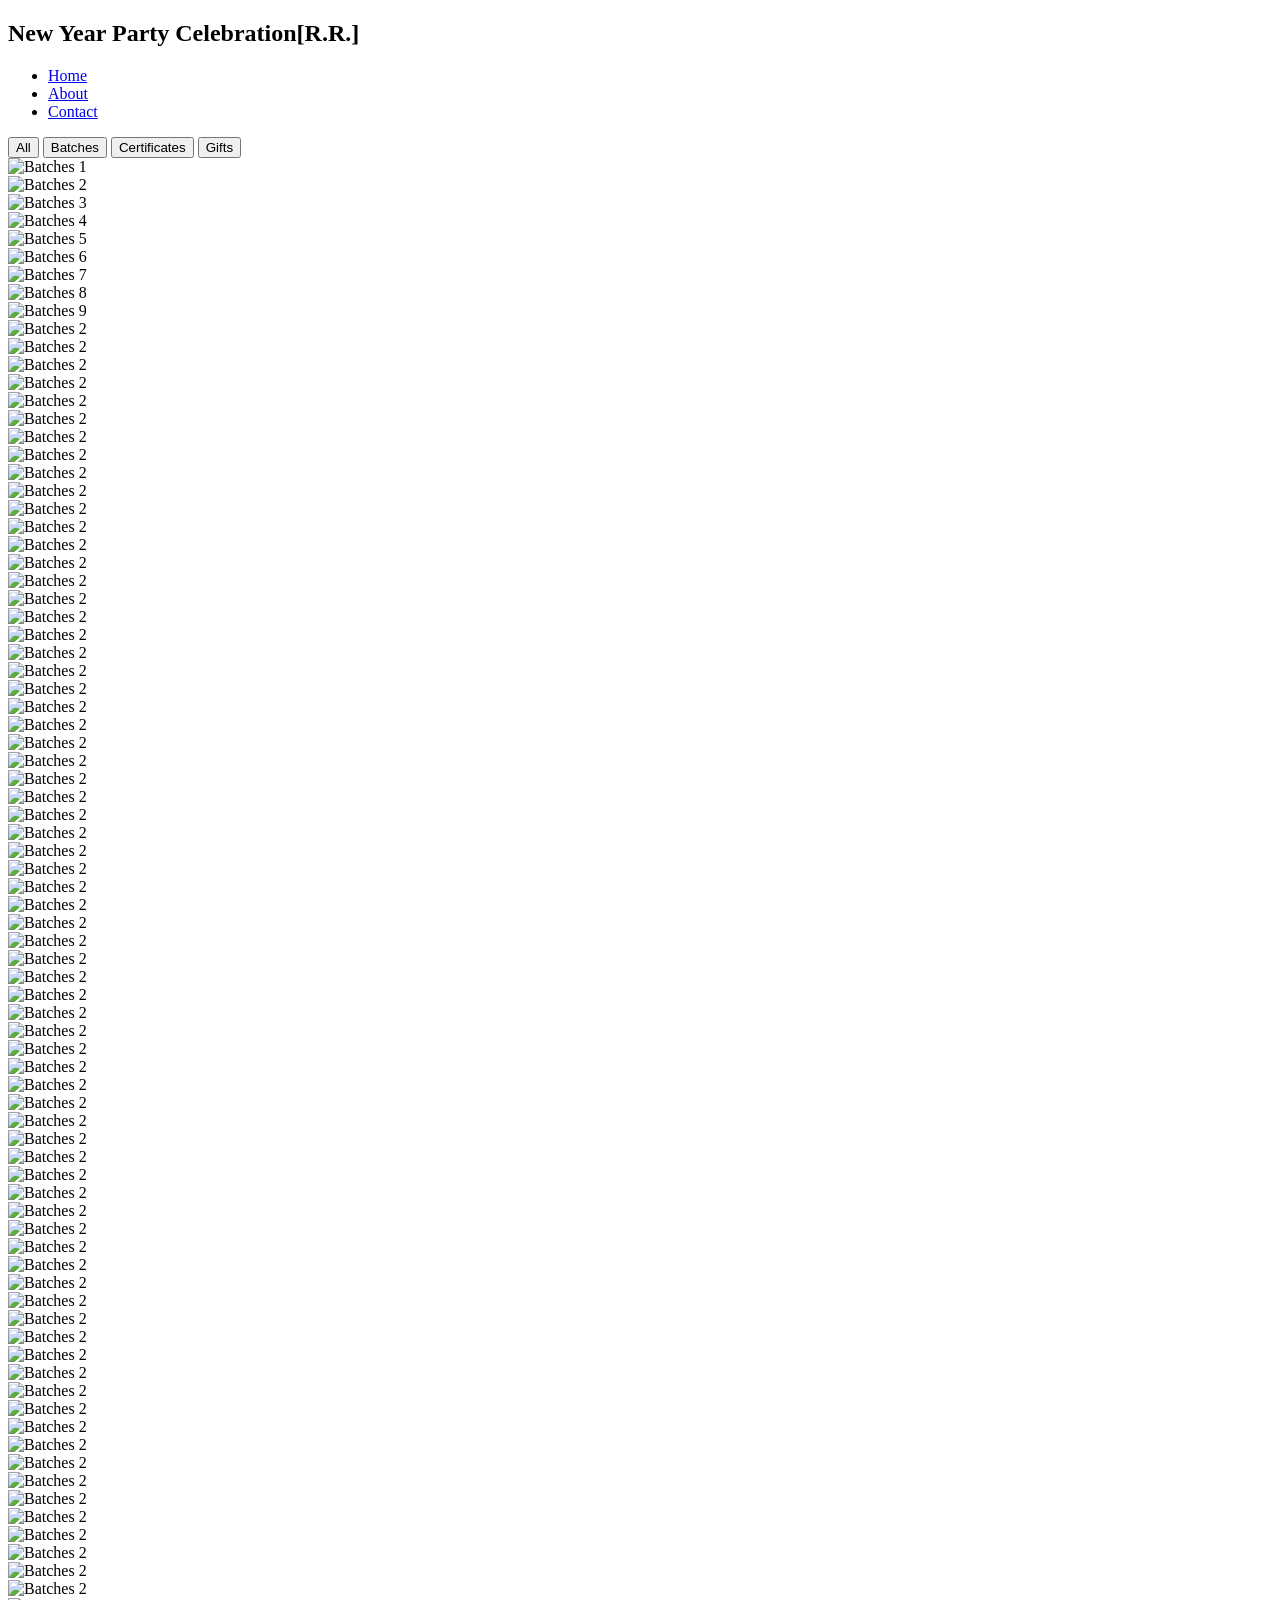
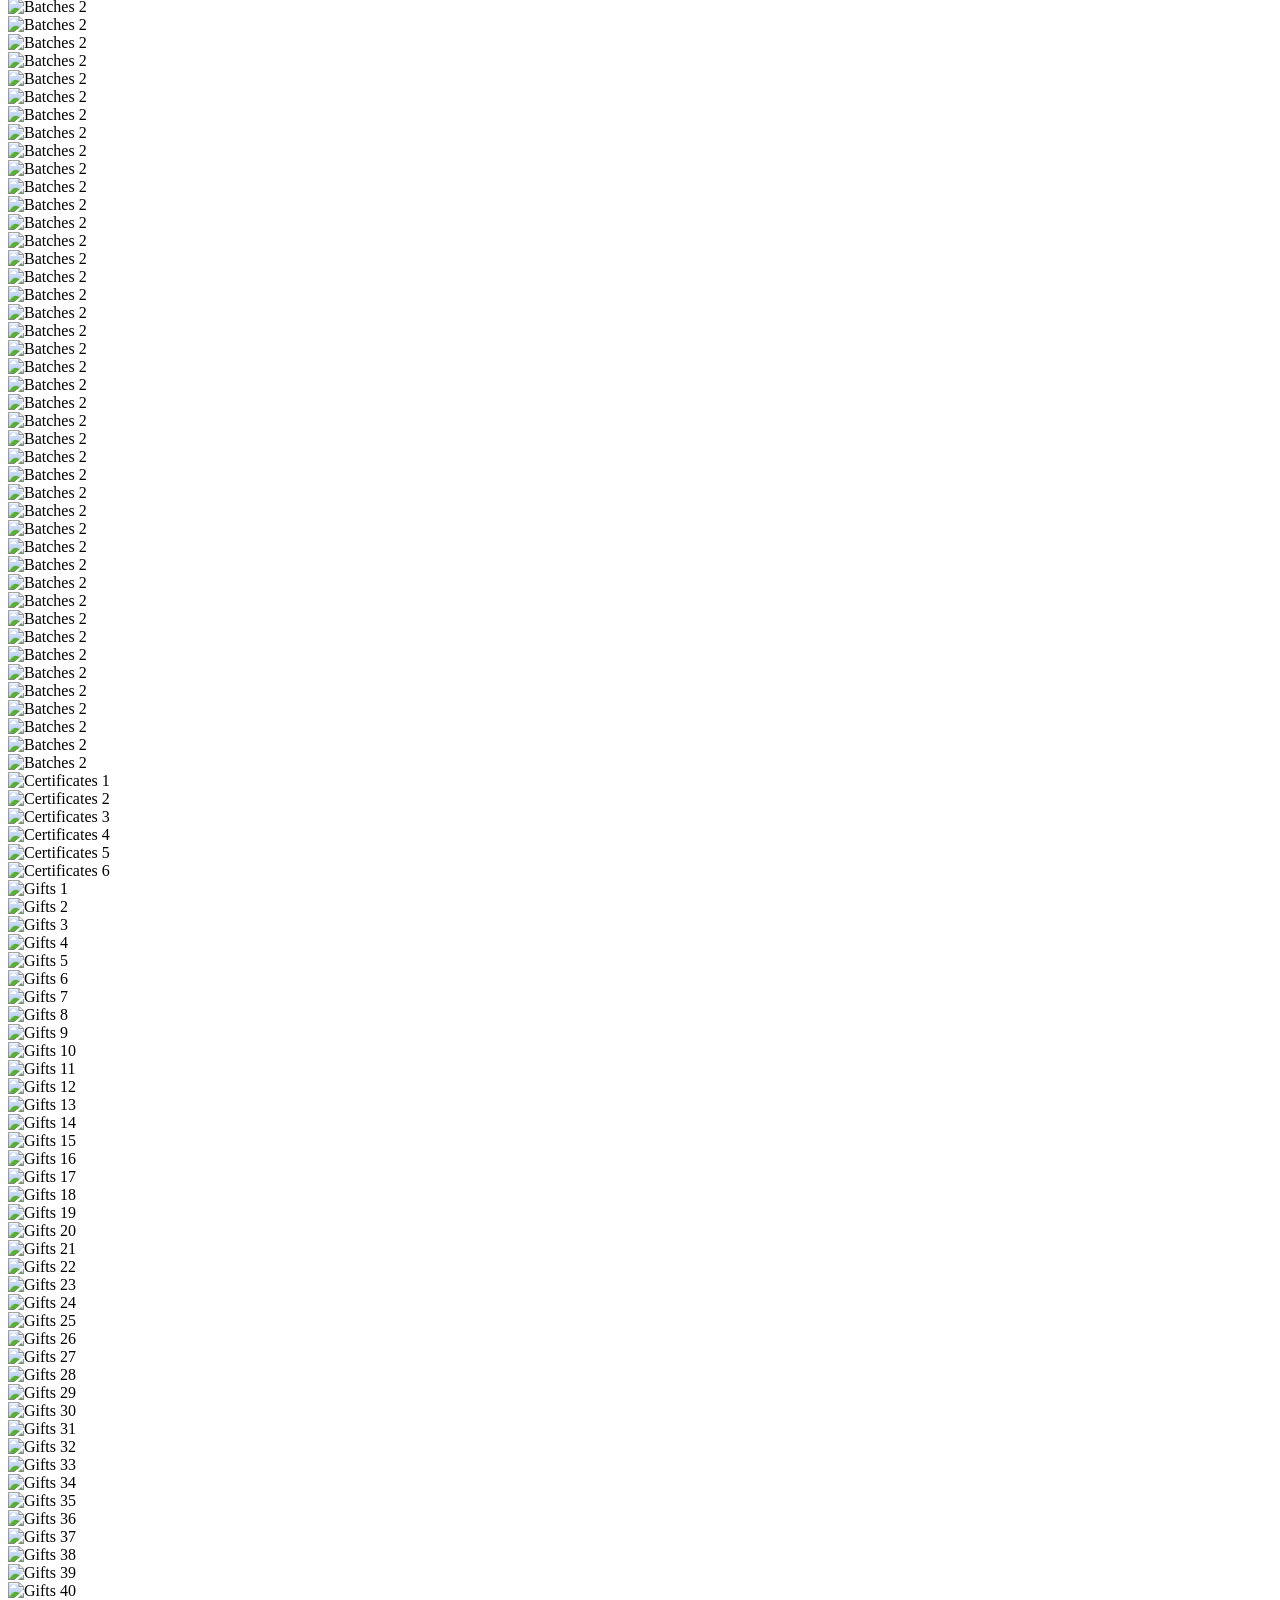
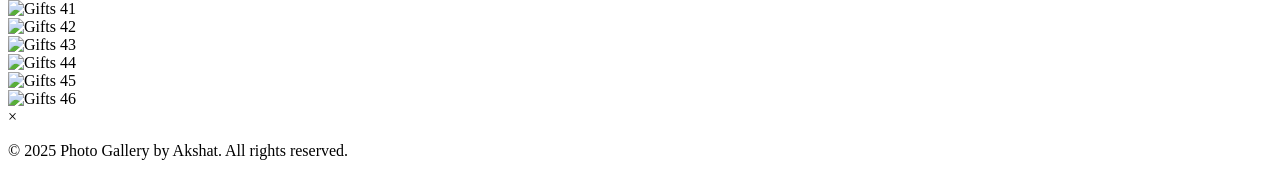
==== index.html @ 1f124c03 "added index.html" ====
<!DOCTYPE html>
<html lang="en">
<head>
  <meta charset="UTF-8">
  <meta name="viewport" content="width=device-width, initial-scale=1.0">
  <meta name="description" content="A beautiful photo gallery">
  <title>Advanced Photo Gallery</title>
  <link rel="stylesheet" href="style.css">
</head>
<body>
    <header>
        <nav>
            <div class="logo">
                <h1>New Year Party Celebration[R.R.]</h1>
            </div>
            <ul class="nav-links">
                <li><a href="#">Home</a></li>
                <li><a href="#">About</a></li>
                <li><a href="#">Contact</a></li>
            </ul>
        </nav>
    </header>

  <div class="container">
    <!-- Category Navigation -->
    <div class="category-nav">
      <button class="category-btn active" onclick="filterCategory('all')">All</button>
      <button class="category-btn" onclick="filterCategory('Batches')">Batches</button>
      <button class="category-btn" onclick="filterCategory('Certificates')">Certificates</button>
      <button class="category-btn" onclick="filterCategory('Gifts')">Gifts</button>
    </div>

    <!-- Gallery Grid -->
    <div class="gallery">
      <div class="gallery-item Batches">
        <img src="IMG-20250101-WA0039.jpg" alt="Batches 1" class="gallery-img">
      </div>
      <div class="gallery-item Batches">
        <img src="IMG-20250101-WA0030.jpg" alt="Batches 2" class="gallery-img">
      </div>
      <div class="gallery-item Batches">
        <img src="IMG-20250101-WA0031.jpg" alt="Batches 3" class="gallery-img">
      </div>
      <div class="gallery-item Batches">
        <img src="IMG-20250101-WA0005.jpg" alt="Batches 4" class="gallery-img">
      </div>
      <div class="gallery-item Batches">
        <img src="IMG-20250101-WA0006.jpg" alt="Batches 5" class="gallery-img">
      </div>
      <div class="gallery-item Batches">
        <img src="IMG-20250101-WA0008.jpg" alt="Batches 6" class="gallery-img">
      </div>
      <div class="gallery-item Batches">
        <img src="IMG-20250101-WA0009.jpg" alt="Batches 7" class="gallery-img">
      </div>
      <div class="gallery-item Batches">
        <img src="IMG-20250101-WA0010.jpg" alt="Batches 8" class="gallery-img">
      </div>
      <div class="gallery-item Batches">
        <img src="IMG-20250101-WA0011.jpg" alt="Batches 9" class="gallery-img">
      </div>
      <div class="gallery-item Batches">
        <img src="IMG-20250101-WA0027.jpg" alt="Batches 2" class="gallery-img">
      </div>
      <div class="gallery-item Batches">
        <img src="IMG-20250101-WA0033.jpg" alt="Batches 2" class="gallery-img">
      </div>
      <div class="gallery-item Batches">
        <img src="IMG-20250101-WA0045.jpg" alt="Batches 2" class="gallery-img">
      </div>
      <div class="gallery-item Batches">
        <img src="IMG-20250101-WA0046.jpg" alt="Batches 2" class="gallery-img">
      </div>
      <div class="gallery-item Batches">
        <img src="IMG-20250101-WA0047.jpg" alt="Batches 2" class="gallery-img">
      </div>
      <div class="gallery-item Batches">
        <img src="IMG-20250101-WA0053.jpg" alt="Batches 2" class="gallery-img">
      </div>
      <div class="gallery-item Batches">
        <img src="IMG-20250101-WA0061.jpg" alt="Batches 2" class="gallery-img">
      </div>
      <div class="gallery-item Batches">
        <img src="IMG-20250101-WA0062.jpg" alt="Batches 2" class="gallery-img">
      </div>
      <div class="gallery-item Batches">
        <img src="IMG-20250101-WA0064.jpg" alt="Batches 2" class="gallery-img">
      </div>
      <div class="gallery-item Batches">
        <img src="IMG-20250101-WA0065.jpg" alt="Batches 2" class="gallery-img">
      </div>
      <div class="gallery-item Batches">
        <img src="IMG-20250101-WA0067.jpg" alt="Batches 2" class="gallery-img">
      </div>
      <div class="gallery-item Batches">
        <img src="IMG-20250101-WA0070.jpg" alt="Batches 2" class="gallery-img">
      </div>
      <div class="gallery-item Batches">
        <img src="IMG-20250101-WA0077.jpg" alt="Batches 2" class="gallery-img">
      </div>
      <div class="gallery-item Batches">
        <img src="IMG-20250101-WA0082.jpg" alt="Batches 2" class="gallery-img">
      </div>
      <div class="gallery-item Batches">
        <img src="IMG-20250101-WA0086.jpg" alt="Batches 2" class="gallery-img">
      </div>
      <div class="gallery-item Batches">
        <img src="IMG-20250101-WA0087.jpg" alt="Batches 2" class="gallery-img">
      </div>
      <div class="gallery-item Batches">
        <img src="IMG-20250101-WA0091.jpg" alt="Batches 2" class="gallery-img">
      </div>
      <div class="gallery-item Batches">
        <img src="IMG-20250101-WA0094.jpg" alt="Batches 2" class="gallery-img">
      </div>
      <div class="gallery-item Batches">
        <img src="IMG-20250101-WA0101.jpg" alt="Batches 2" class="gallery-img">
      </div>
      <div class="gallery-item Batches">
        <img src="IMG-20250101-WA0104.jpg" alt="Batches 2" class="gallery-img">
      </div>
      <div class="gallery-item Batches">
        <img src="IMG_20241231_163547.jpg" alt="Batches 2" class="gallery-img">
      </div>
      <div class="gallery-item Batches">
        <img src="Nidhi Jaiswar.jpg" alt="Batches 2" class="gallery-img">
      </div>
      <div class="gallery-item Batches">
        <img src="Group photo.jpg" alt="Batches 2" class="gallery-img">
      </div>
      <div class="gallery-item Batches">
        <img src="Group photo 1.jpg" alt="Batches 2" class="gallery-img">
      </div>
      <div class="gallery-item Batches">
        <img src="IMG-20250101-WA0002.jpg" alt="Batches 2" class="gallery-img">
      </div>
      <div class="gallery-item Batches">
        <img src="IMG-20250101-WA0003.jpg" alt="Batches 2" class="gallery-img">
      </div>
      <div class="gallery-item Batches">
        <img src="IMG-20250101-WA0004.jpg" alt="Batches 2" class="gallery-img">
      </div>
      <div class="gallery-item Batches">
        <img src="IMG-20250101-WA0007.jpg" alt="Batches 2" class="gallery-img">
      </div>
      <div class="gallery-item Batches">
        <img src="IMG-20250101-WA0012.jpg" alt="Batches 2" class="gallery-img">
      </div>
      <div class="gallery-item Batches">
        <img src="IMG-20250101-WA0013.jpg" alt="Batches 2" class="gallery-img">
      </div>
      <div class="gallery-item Batches">
        <img src="IMG-20250101-WA0014.jpg" alt="Batches 2" class="gallery-img">
      </div>
      <div class="gallery-item Batches">
        <img src="IMG-20250101-WA0015.jpg" alt="Batches 2" class="gallery-img">
      </div>
      <div class="gallery-item Batches">
        <img src="IMG-20250101-WA0019.jpg" alt="Batches 2" class="gallery-img">
      </div>
      <div class="gallery-item Batches">
        <img src="IMG-20250101-WA0020.jpg" alt="Batches 2" class="gallery-img">
      </div>
      <div class="gallery-item Batches">
        <img src="IMG-20250101-WA0021.jpg" alt="Batches 2" class="gallery-img">
      </div>
      <div class="gallery-item Batches">
        <img src="IMG-20250101-WA0022.jpg" alt="Batches 2" class="gallery-img">
      </div>
      <div class="gallery-item Batches">
        <img src="IMG-20250101-WA0023.jpg" alt="Batches 2" class="gallery-img">
      </div>
      <div class="gallery-item Batches">
        <img src="IMG-20250101-WA0024.jpg" alt="Batches 2" class="gallery-img">
      </div>
      <div class="gallery-item Batches">
        <img src="IMG-20250101-WA0025.jpg" alt="Batches 2" class="gallery-img">
      </div>
      <div class="gallery-item Batches">
        <img src="IMG-20250101-WA0026.jpg" alt="Batches 2" class="gallery-img">
      </div>
      <div class="gallery-item Batches">
        <img src="IMG-20250101-WA0028.jpg" alt="Batches 2" class="gallery-img">
      </div>
      <div class="gallery-item Batches">
        <img src="IMG-20250101-WA0029.jpg" alt="Batches 2" class="gallery-img">
      </div>
      <div class="gallery-item Batches">
        <img src="IMG-20250101-WA0032.jpg" alt="Batches 2" class="gallery-img">
      </div>
      <div class="gallery-item Batches">
        <img src="IMG-20250101-WA0034.jpg" alt="Batches 2" class="gallery-img">
      </div>
      <div class="gallery-item Batches">
        <img src="IMG-20250101-WA0035.jpg" alt="Batches 2" class="gallery-img">
      </div>
      <div class="gallery-item Batches">
        <img src="IMG-20250101-WA0036.jpg" alt="Batches 2" class="gallery-img">
      </div>
      <div class="gallery-item Batches">
        <img src="IMG-20250101-WA0037.jpg" alt="Batches 2" class="gallery-img">
      </div>
      <div class="gallery-item Batches">
        <img src="IMG-20250101-WA0038.jpg" alt="Batches 2" class="gallery-img">
      </div>
      <div class="gallery-item Batches">
        <img src="IMG-20250101-WA0040.jpg" alt="Batches 2" class="gallery-img">
      </div>
      <div class="gallery-item Batches">
        <img src="IMG-20250101-WA0041.jpg" alt="Batches 2" class="gallery-img">
      </div>
      <div class="gallery-item Batches">
        <img src="IMG-20250101-WA0042.jpg" alt="Batches 2" class="gallery-img">
      </div>
      <div class="gallery-item Batches">
        <img src="IMG-20250101-WA0043.jpg" alt="Batches 2" class="gallery-img">
      </div>
      <div class="gallery-item Batches">
        <img src="IMG-20250101-WA0044.jpg" alt="Batches 2" class="gallery-img">
      </div>
      <div class="gallery-item Batches">
        <img src="IMG-20250101-WA0049.jpg" alt="Batches 2" class="gallery-img">
      </div>
      <div class="gallery-item Batches">
        <img src="IMG-20250101-WA0050.jpg" alt="Batches 2" class="gallery-img">
      </div>
      <div class="gallery-item Batches">
        <img src="IMG-20250101-WA0051.jpg" alt="Batches 2" class="gallery-img">
      </div>
      <div class="gallery-item Batches">
        <img src="IMG-20250101-WA0054.jpg" alt="Batches 2" class="gallery-img">
      </div>
      <div class="gallery-item Batches">
        <img src="IMG-20250101-WA0056.jpg" alt="Batches 2" class="gallery-img">
      </div>
      <div class="gallery-item Batches">
        <img src="IMG-20250101-WA0057.jpg" alt="Batches 2" class="gallery-img">
      </div>
      <div class="gallery-item Batches">
        <img src="IMG-20250101-WA0058.jpg" alt="Batches 2" class="gallery-img">
      </div>
      <div class="gallery-item Batches">
        <img src="IMG-20250101-WA0059.jpg" alt="Batches 2" class="gallery-img">
      </div>
      <div class="gallery-item Batches">
        <img src="IMG-20250101-WA0060.jpg" alt="Batches 2" class="gallery-img">
      </div>
      <div class="gallery-item Batches">
        <img src="IMG-20250101-WA0063.jpg" alt="Batches 2" class="gallery-img">
      </div>
      <div class="gallery-item Batches">
        <img src="IMG-20250101-WA0066.jpg" alt="Batches 2" class="gallery-img">
      </div>
      <div class="gallery-item Batches">
        <img src="IMG-20250101-WA0068.jpg" alt="Batches 2" class="gallery-img">
      </div>
      <div class="gallery-item Batches">
        <img src="IMG-20250101-WA0069.jpg" alt="Batches 2" class="gallery-img">
      </div>
      <div class="gallery-item Batches">
        <img src="IMG-20250101-WA0071.jpg" alt="Batches 2" class="gallery-img">
      </div>
      <div class="gallery-item Batches">
        <img src="IMG-20250101-WA0072.jpg" alt="Batches 2" class="gallery-img">
      </div>
      <div class="gallery-item Batches">
        <img src="IMG-20250101-WA0073.jpg" alt="Batches 2" class="gallery-img">
      </div>
      <div class="gallery-item Batches">
        <img src="IMG-20250101-WA0074.jpg" alt="Batches 2" class="gallery-img">
      </div>
      <div class="gallery-item Batches">
        <img src="IMG-20250101-WA0075.jpg" alt="Batches 2" class="gallery-img">
      </div>
      <div class="gallery-item Batches">
        <img src="IMG-20250101-WA0076.jpg" alt="Batches 2" class="gallery-img">
      </div>
      <div class="gallery-item Batches">
        <img src="IMG-20250101-WA0078.jpg" alt="Batches 2" class="gallery-img">
      </div>
      <div class="gallery-item Batches">
        <img src="IMG-20250101-WA0079.jpg" alt="Batches 2" class="gallery-img">
      </div>
      <div class="gallery-item Batches">
        <img src="IMG-20250101-WA0080.jpg" alt="Batches 2" class="gallery-img">
      </div>
      <div class="gallery-item Batches">
        <img src="IMG-20250101-WA0081.jpg" alt="Batches 2" class="gallery-img">
      </div>
      <div class="gallery-item Batches">
        <img src="IMG-20250101-WA0083.jpg" alt="Batches 2" class="gallery-img">
      </div>
      <div class="gallery-item Batches">
        <img src="IMG-20250101-WA0084.jpg" alt="Batches 2" class="gallery-img">
      </div>
      <div class="gallery-item Batches">
        <img src="IMG-20250101-WA0085.jpg" alt="Batches 2" class="gallery-img">
      </div>
      <div class="gallery-item Batches">
        <img src="IMG-20250101-WA0088.jpg" alt="Batches 2" class="gallery-img">
      </div>
      <div class="gallery-item Batches">
        <img src="IMG-20250101-WA0089.jpg" alt="Batches 2" class="gallery-img">
      </div>
      <div class="gallery-item Batches">
        <img src="IMG-20250101-WA0090.jpg" alt="Batches 2" class="gallery-img">
      </div>
      <div class="gallery-item Batches">
        <img src="IMG-20250101-WA0092.jpg" alt="Batches 2" class="gallery-img">
      </div>
      <div class="gallery-item Batches">
        <img src="IMG-20250101-WA0093.jpg" alt="Batches 2" class="gallery-img">
      </div>
      <div class="gallery-item Batches">
        <img src="IMG-20250101-WA0096.jpg" alt="Batches 2" class="gallery-img">
      </div>
      <div class="gallery-item Batches">
        <img src="IMG-20250101-WA0097.jpg" alt="Batches 2" class="gallery-img">
      </div>
      <div class="gallery-item Batches">
        <img src="IMG-20250101-WA0098.jpg" alt="Batches 2" class="gallery-img">
      </div>
      <div class="gallery-item Batches">
        <img src="IMG-20250101-WA0099.jpg" alt="Batches 2" class="gallery-img">
      </div>
      <div class="gallery-item Batches">
        <img src="IMG-20250101-WA0100.jpg" alt="Batches 2" class="gallery-img">
      </div>
      <div class="gallery-item Batches">
        <img src="IMG-20250101-WA0102.jpg" alt="Batches 2" class="gallery-img">
      </div>
      <div class="gallery-item Batches">
        <img src="IMG-20250101-WA0103.jpg" alt="Batches 2" class="gallery-img">
      </div>
      <div class="gallery-item Batches">
        <img src="IMG-20250101-WA0121.jpg" alt="Batches 2" class="gallery-img">
      </div>
      <div class="gallery-item Batches">
        <img src="IMG-20250101-WA0159.jpg" alt="Batches 2" class="gallery-img">
      </div>
      <div class="gallery-item Batches">
        <img src="IMG-20250101-WA0164.jpg" alt="Batches 2" class="gallery-img">
      </div>
      <div class="gallery-item Batches">
        <img src="IMG-20250101-WA0173.jpg" alt="Batches 2" class="gallery-img">
      </div>
      <div class="gallery-item Batches">
        <img src="IMG-20250101-WA0177.jpg" alt="Batches 2" class="gallery-img">
      </div>
      <div class="gallery-item Batches">
        <img src="IMG-20250101-WA0185.jpg" alt="Batches 2" class="gallery-img">
      </div>
      <div class="gallery-item Batches">
        <img src="IMG-20250101-WA0186.jpg" alt="Batches 2" class="gallery-img">
      </div>
      <div class="gallery-item Batches">
        <img src="IMG-20250101-WA0194.jpg" alt="Batches 2" class="gallery-img">
      </div>
      <div class="gallery-item Batches">
        <img src="IMG-20250101-WA0195.jpg" alt="Batches 2" class="gallery-img">
      </div>
      <div class="gallery-item Batches">
        <img src="IMG-20250101-WA0197.jpg" alt="Batches 2" class="gallery-img">
      </div>
      <div class="gallery-item Batches">
        <img src="IMG-20250101-WA0198.jpg" alt="Batches 2" class="gallery-img">
      </div>
      <div class="gallery-item Batches">
        <img src="IMG-20250101-WA0200.jpg" alt="Batches 2" class="gallery-img">
      </div>
      <div class="gallery-item Batches">
        <img src="IMG-20250101-WA0201.jpg" alt="Batches 2" class="gallery-img">
      </div>
      <div class="gallery-item Batches">
        <img src="IMG-20250101-WA0202.jpg" alt="Batches 2" class="gallery-img">
      </div>
      <div class="gallery-item Batches">
        <img src="IMG-20250101-WA0203.jpg" alt="Batches 2" class="gallery-img">
      </div>
      <div class="gallery-item Batches">
        <img src="IMG-20250101-WA0204.jpg" alt="Batches 2" class="gallery-img">
      </div>
      <div class="gallery-item Batches">
        <img src="IMG-20250101-WA0205.jpg" alt="Batches 2" class="gallery-img">
      </div>
      <div class="gallery-item Batches">
        <img src="IMG-20250101-WA0206.jpg" alt="Batches 2" class="gallery-img">
      </div>
      <div class="gallery-item Batches">
        <img src="IMG-20250101-WA0207.jpg" alt="Batches 2" class="gallery-img">
      </div>
      <div class="gallery-item Batches">
        <img src="IMG-20250101-WA0215.jpg" alt="Batches 2" class="gallery-img">
      </div>
      <div class="gallery-item Batches">
        <img src="IMG-20250101-WA0221.jpg" alt="Batches 2" class="gallery-img">
      </div>
      <div class="gallery-item Batches">
        <img src="IMG-20250101-WA0225.jpg" alt="Batches 2" class="gallery-img">
      </div>
      <div class="gallery-item Batches">
        <img src="IMG-20250101-WA0228.jpg" alt="Batches 2" class="gallery-img">
      </div>
      <div class="gallery-item Certificates">
        <img src="IMG-20250101-WA0178.jpg" alt="Certificates 1" class="gallery-img">
      </div>
      <div class="gallery-item Certificates">
        <img src="IMG-20250101-WA0209.jpg" alt="Certificates 2" class="gallery-img">
      </div>
      <div class="gallery-item Certificates">
        <img src="IMG-20250101-WA0219.jpg" alt="Certificates 3" class="gallery-img">
      </div>
      <div class="gallery-item Certificates">
        <img src="IMG-20250101-WA0220.jpg" alt="Certificates 4" class="gallery-img">
      </div>
      <div class="gallery-item Certificates">
        <img src="IMG-20250101-WA0229.jpg" alt="Certificates 5" class="gallery-img">
      </div>
      <div class="gallery-item Certificates">
        <img src="IMG-20250101-WA0268.jpg" alt="Certificates 6" class="gallery-img">
      </div>
      <div class="gallery-item Gifts">
        <img src="IMG-20250101-WA0105.jpg" alt="Gifts 1" class="gallery-img">
      </div>
      <div class="gallery-item Gifts">
        <img src="IMG-20250101-WA0106.jpg" alt="Gifts 2" class="gallery-img">
      </div>
      <div class="gallery-item Gifts">
        <img src="IMG-20250101-WA0107.jpg" alt="Gifts 3" class="gallery-img">
      </div>
      <div class="gallery-item Gifts">
        <img src="IMG-20250101-WA0108.jpg" alt="Gifts 4" class="gallery-img">
      </div>
      <div class="gallery-item Gifts">
        <img src="IMG-20250101-WA0109.jpg" alt="Gifts 5" class="gallery-img">
      </div>
      <div class="gallery-item Gifts">
        <img src="IMG-20250101-WA0111.jpg" alt="Gifts 6" class="gallery-img">
      </div>
      <div class="gallery-item Gifts">
        <img src="IMG-20250101-WA0112.jpg" alt="Gifts 7" class="gallery-img">
      </div>
      <div class="gallery-item Gifts">
        <img src="IMG-20250101-WA0117.jpg" alt="Gifts 8" class="gallery-img">
      </div>
      <div class="gallery-item Gifts">
        <img src="IMG-20250101-WA0118.jpg" alt="Gifts 9" class="gallery-img">
      </div>
      <div class="gallery-item Gifts">
        <img src="IMG-20250101-WA0120.jpg" alt="Gifts 10" class="gallery-img">
      </div>
      <div class="gallery-item Gifts">
        <img src="IMG-20250101-WA0124.jpg" alt="Gifts 11" class="gallery-img">
      </div>
      <div class="gallery-item Gifts">
        <img src="IMG-20250101-WA0126.jpg" alt="Gifts 12" class="gallery-img">
      </div>
      <div class="gallery-item Gifts">
        <img src="IMG-20250101-WA0129.jpg" alt="Gifts 13" class="gallery-img">
      </div>
      <div class="gallery-item Gifts">
        <img src="IMG-20250101-WA0149.jpg" alt="Gifts 14" class="gallery-img">
      </div>
      <div class="gallery-item Gifts">
        <img src="IMG-20250101-WA0179.jpg" alt="Gifts 15" class="gallery-img">
      </div>
      <div class="gallery-item Gifts">
        <img src="IMG-20250101-WA0230.jpg" alt="Gifts 16" class="gallery-img">
      </div>
      <div class="gallery-item Gifts">
        <img src="IMG-20250101-WA0231.jpg" alt="Gifts 17" class="gallery-img">
      </div>
      <div class="gallery-item Gifts">
        <img src="IMG-20250101-WA0232.jpg" alt="Gifts 18" class="gallery-img">
      </div>
      <div class="gallery-item Gifts">
        <img src="IMG-20250101-WA0233.jpg" alt="Gifts 19" class="gallery-img">
      </div>
      <div class="gallery-item Gifts">
        <img src="IMG-20250101-WA0234.jpg" alt="Gifts 20" class="gallery-img">
      </div>
      <div class="gallery-item Gifts">
        <img src="IMG-20250101-WA0235.jpg" alt="Gifts 21" class="gallery-img">
      </div>
      <div class="gallery-item Gifts">
        <img src="IMG-20250101-WA0237.jpg" alt="Gifts 22" class="gallery-img">
      </div>
      <div class="gallery-item Gifts">
        <img src="IMG-20250101-WA0238.jpg" alt="Gifts 23" class="gallery-img">
      </div>
      <div class="gallery-item Gifts">
        <img src="IMG-20250101-WA0239.jpg" alt="Gifts 24" class="gallery-img">
      </div>
      <div class="gallery-item Gifts">
        <img src="IMG-20250101-WA0240.jpg" alt="Gifts 25" class="gallery-img">
      </div>
      <div class="gallery-item Gifts">
        <img src="IMG-20250101-WA0243.jpg" alt="Gifts 26" class="gallery-img">
      </div>
      <div class="gallery-item Gifts">
        <img src="IMG-20250101-WA0244.jpg" alt="Gifts 27" class="gallery-img">
      </div>
      <div class="gallery-item Gifts">
        <img src="IMG-20250101-WA0246.jpg" alt="Gifts 28" class="gallery-img">
      </div>
      <div class="gallery-item Gifts">
        <img src="IMG-20250101-WA0248.jpg" alt="Gifts 29" class="gallery-img">
      </div>
      <div class="gallery-item Gifts">
        <img src="IMG-20250101-WA0250.jpg" alt="Gifts 30" class="gallery-img">
      </div>
      <div class="gallery-item Gifts">
        <img src="IMG-20250101-WA0252.jpg" alt="Gifts 31" class="gallery-img">
      </div>
      <div class="gallery-item Gifts">
        <img src="IMG-20250101-WA0253.jpg" alt="Gifts 32" class="gallery-img">
      </div>
      <div class="gallery-item Gifts">
        <img src="IMG-20250101-WA0254.jpg" alt="Gifts 33" class="gallery-img">
      </div>
      <div class="gallery-item Gifts">
        <img src="IMG-20250101-WA0259.jpg" alt="Gifts 34" class="gallery-img">
      </div>
      <div class="gallery-item Gifts">
        <img src="IMG-20250101-WA0260.jpg" alt="Gifts 35" class="gallery-img">
      </div>
      <div class="gallery-item Gifts">
        <img src="IMG-20250101-WA0262.jpg" alt="Gifts 36" class="gallery-img">
      </div>
      <div class="gallery-item Gifts">
        <img src="IMG-20250101-WA0263.jpg" alt="Gifts 37" class="gallery-img">
      </div>
      <div class="gallery-item Gifts">
        <img src="IMG-20250101-WA0271.jpg" alt="Gifts 38" class="gallery-img">
      </div>
      <div class="gallery-item Gifts">
        <img src="IMG-20250101-WA0272.jpg" alt="Gifts 39" class="gallery-img">
      </div>
      <div class="gallery-item Gifts">
        <img src="IMG-20250101-WA0273.jpg" alt="Gifts 40" class="gallery-img">
      </div>
      <div class="gallery-item Gifts">
        <img src="IMG-20250101-WA0274.jpg" alt="Gifts 41" class="gallery-img">
      </div>
      <div class="gallery-item Gifts">
        <img src="IMG-20250101-WA0276.jpg" alt="Gifts 42" class="gallery-img">
      </div>
      <div class="gallery-item Gifts">
        <img src="IMG-20250101-WA0277.jpg" alt="Gifts 43" class="gallery-img">
      </div>
      <div class="gallery-item Gifts">
        <img src="IMG-20250101-WA0281.jpg" alt="Gifts 44" class="gallery-img">
      </div>
      <div class="gallery-item Gifts">
        <img src="IMG-20250101-WA0282.jpg" alt="Gifts 45" class="gallery-img">
      </div>
      <div class="gallery-item Gifts">
        <img src="IMG-20250101-WA0286.jpg" alt="Gifts 46" class="gallery-img">
      </div>
    </div>
  </div>

  <!-- Modal for Image Viewing -->
  <div id="imageModal" class="modal">
    <span class="close-btn" onclick="closeModal()">&times;</span>
    <img class="modal-content" id="modalImage">
    <div id="caption"></div>
  </div>
 <!-- Footer Section -->
 <footer>
    <p>&copy; 2025 Photo Gallery by Akshat. All rights reserved.</p>
</footer>
  <script src="script.js"></script>
</body>
</html>
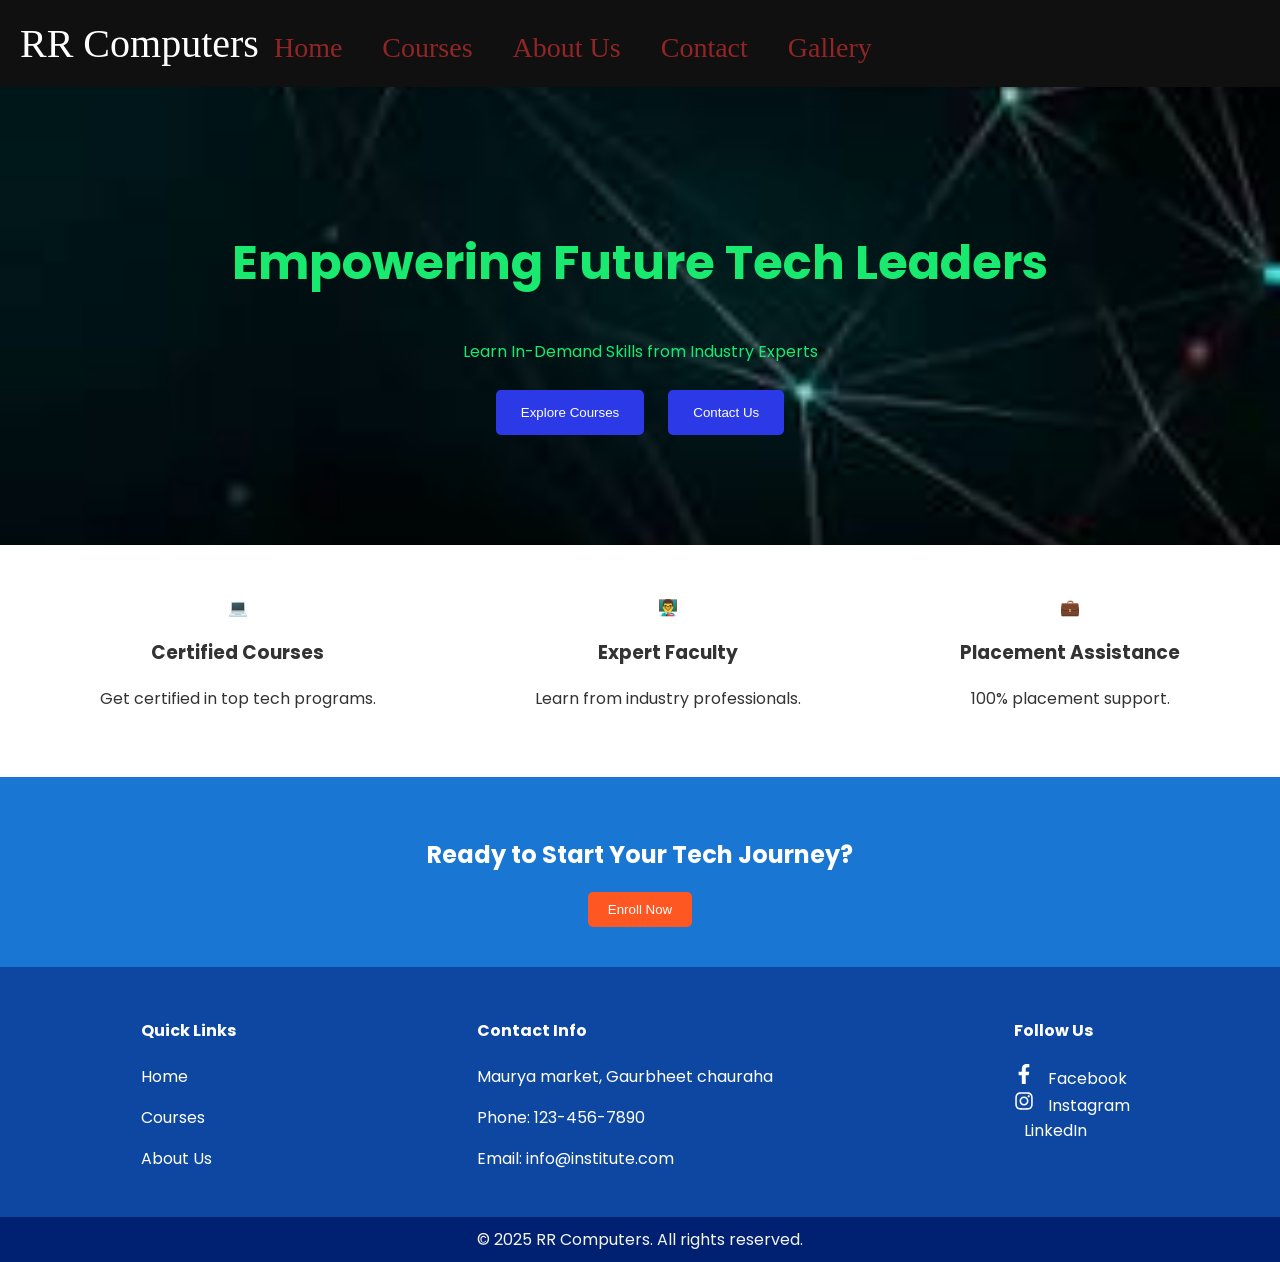
==== commit 0f3c4d8c: "Add files via upload" ====
--- a/index.html
+++ b/index.html
@@ -1,575 +1,215 @@
 <!DOCTYPE html>
 <html lang="en">
+
 <head>
-  <meta charset="UTF-8">
-  <meta name="viewport" content="width=device-width, initial-scale=1.0">
-  <meta name="description" content="A beautiful photo gallery">
-  <title>Advanced Photo Gallery</title>
-  <link rel="stylesheet" href="style.css">
+    <meta charset="UTF-8">
+    <meta name="viewport" content="width=device-width, initial-scale=1.0">
+    <title>Computer Institute</title>
+    <link href="https://fonts.googleapis.com/css2?family=Poppins:wght@300;400;600&display=swap" rel="stylesheet">
+    <style>
+        body {
+            margin: 0;
+            font-family: 'Poppins', sans-serif;
+            background-color: #f4f4f4;
+
+            color: #333;
+        }
+
+        header {
+            display: flex;
+            flex-wrap: wrap
+            justify-content: space-between;
+            align-items: :right;
+            padding: 20px;
+            font-family: 'Forte', Times, serif;
+            font-size: 2.5em;
+            background-color: #000000ee;
+            color: white;
+        }
+        
+
+        nav a {
+            flex-grow: 1;
+            flex: basis 200;
+            margin: 0 15px;
+            color: rgb(146, 37, 37);
+            text-decoration: none;
+            font-family: 'Times New Roman', Times, serif;
+            font-size: 0.7em;
+            hover: color: #ff5722;
+        }
+
+        .cta-btn {
+            background-color: #ff5722;
+            color: white;
+            padding: 10px 20px;
+            border: none;
+            cursor: pointer;
+            border-radius: 5px;
+        }
+
+        .hero {
+            background: url('bg.jpeg') no-repeat center center/cover;
+            color: rgb(26, 233, 112);
+            text-align: center;
+            padding: 100px 20px;
+        }
+
+        .hero h1 {
+            font-size: 3em;
+        }
+
+        .buttons button {
+            margin: 10px;
+            padding: 15px 25px;
+            border: none;
+            background-color: #2c39e6;
+            color: white;
+            border-radius: 5px;
+            cursor: pointer;
+        }
+
+        .features {
+            display: flex;
+            justify-content: space-around;
+            padding: 50px 20px;
+            background-color: white;
+        }
+
+        .feature {
+            text-align: center;
+            max-width: 300px;
+        }
+
+        .cta-section {
+            background-color: #1976d2;
+            color: white;
+            text-align: center;
+            padding: 40px 20px;
+        }
+
+        footer {
+            background-color: #0d47a1;
+            color: white;
+            display: flex;
+            justify-content: space-around;
+            padding: 20px;
+            flex-wrap: wrap;
+        }
+
+        footer div {
+            margin: 10px;
+        }
+
+        .social-icons a {
+            margin: 0 10px;
+            color: white;
+            text-decoration: none;
+        }
+
+        .copyright {
+            text-align: center;
+            color: #f4f4f4;
+            background-color: #002171;
+            padding: 10px;
+        }
+
+        @media (max-width: 768px) {
+            .features {
+                flex-direction: column;
+                align-items: center;
+            }
+
+            header,
+            footer {
+                flex-direction: column;
+                align-items: center;
+            }
+        }
+    </style>
 </head>
+
 <body>
     <header>
+        <div class="logo">RR Computers</div>
         <nav>
-            <div class="logo">
-                <h1>New Year Party Celebration[R.R.]</h1>
-            </div>
-            <ul class="nav-links">
-                <li><a href="#">Home</a></li>
-                <li><a href="#">About</a></li>
-                <li><a href="#">Contact</a></li>
-            </ul>
+            <a href="#">Home</a>
+            <a href="#">Courses</a>
+            <a href="#">About Us</a>
+            <a href="contact.html">Contact</a>
+            <a href="gallery.html">Gallery</a>
         </nav>
     </header>
 
-  <div class="container">
-    <!-- Category Navigation -->
-    <div class="category-nav">
-      <button class="category-btn active" onclick="filterCategory('all')">All</button>
-      <button class="category-btn" onclick="filterCategory('Batches')">Batches</button>
-      <button class="category-btn" onclick="filterCategory('Certificates')">Certificates</button>
-      <button class="category-btn" onclick="filterCategory('Gifts')">Gifts</button>
+    <section class="hero">
+        <h1>Empowering Future Tech Leaders</h1>
+        <p>Learn In-Demand Skills from Industry Experts</p>
+        <div class="buttons">
+            <button>Explore Courses</button>
+            <a href="contact.html"></a>
+            <button>Contact Us</button>
+        </div>
+    </section>
+
+    <section class="features">
+        <div class="feature">
+            <div>💻</div>
+            <h3>Certified Courses</h3>
+            <p>Get certified in top tech programs.</p>
+        </div>
+        <div class="feature">
+            <div>👨‍🏫</div>
+            <h3>Expert Faculty</h3>
+            <p>Learn from industry professionals.</p>
+        </div>
+        <div class="feature">
+            <div>💼</div>
+            <h3>Placement Assistance</h3>
+            <p>100% placement support.</p>
+        </div>
+    </section>
+
+    <section class="cta-section">
+        <h2>Ready to Start Your Tech Journey?</h2>
+        <button class="cta-btn">Enroll Now</button>
+    </section>
+
+    <footer>
+        <div>
+            <h4>Quick Links</h4>
+            <p>Home</p>
+            <p>Courses</p>
+            <p>About Us</p>
+        </div>
+        <div>
+            <h4>Contact Info</h4>
+            <p>Maurya market, Gaurbheet chauraha </p>
+            <p>Phone: 123-456-7890</p>
+            <p>Email: info@institute.com</p>
+        </div>
+        <div class="social-icons">
+            <h4>Follow Us</h4>
+            <svg stroke="currentColor" fill="currentColor" stroke-width="0" viewBox="0 0 320 512" height="20" width="20"
+                xmlns="http://www.w3.org/2000/svg">
+                <path
+                    d="M279.14 288l14.22-92.66h-88.91v-60.13c0-25.35 12.42-50.06 52.24-50.06h40.42V6.26S260.43 0 225.36 0c-73.22 0-121.08 44.38-121.08 124.72v70.62H22.89V288h81.39v224h100.17V288z">
+                </path>
+            </svg>
+            <a href="#">Facebook</a><br>
+            <svg stroke="currentColor" fill="currentColor" stroke-width="0" viewBox="0 0 448 512" height="20" width="20"
+                xmlns="http://www.w3.org/2000/svg">
+                <path
+                    d="M224.1 141c-63.6 0-114.9 51.3-114.9 114.9s51.3 114.9 114.9 114.9S339 319.5 339 255.9 287.7 141 224.1 141zm0 189.6c-41.1 0-74.7-33.5-74.7-74.7s33.5-74.7 74.7-74.7 74.7 33.5 74.7 74.7-33.6 74.7-74.7 74.7zm146.4-194.3c0 14.9-12 26.8-26.8 26.8-14.9 0-26.8-12-26.8-26.8s12-26.8 26.8-26.8 26.8 12 26.8 26.8zm76.1 27.2c-1.7-35.9-9.9-67.7-36.2-93.9-26.2-26.2-58-34.4-93.9-36.2-37-2.1-147.9-2.1-184.9 0-35.8 1.7-67.6 9.9-93.9 36.1s-34.4 58-36.2 93.9c-2.1 37-2.1 147.9 0 184.9 1.7 35.9 9.9 67.7 36.2 93.9s58 34.4 93.9 36.2c37 2.1 147.9 2.1 184.9 0 35.9-1.7 67.7-9.9 93.9-36.2 26.2-26.2 34.4-58 36.2-93.9 2.1-37 2.1-147.8 0-184.8zM398.8 388c-7.8 19.6-22.9 34.7-42.6 42.6-29.5 11.7-99.5 9-132.1 9s-102.7 2.6-132.1-9c-19.6-7.8-34.7-22.9-42.6-42.6-11.7-29.5-9-99.5-9-132.1s-2.6-102.7 9-132.1c7.8-19.6 22.9-34.7 42.6-42.6 29.5-11.7 99.5-9 132.1-9s102.7-2.6 132.1 9c19.6 7.8 34.7 22.9 42.6 42.6 11.7 29.5 9 99.5 9 132.1s2.7 102.7-9 132.1z">
+                </path>
+            </svg>
+            <a href="https://www.instagram.com/rr_computers_?utm_source=ig_web_button_share_sheet&igsh=ZDNlZDc0MzIxNw==">Instagram</a><br>
+            <a href="#">LinkedIn</a>
+        </div>
+    </footer>
+
+    <div class="copyright">
+        © 2025 RR Computers. All rights reserved.
     </div>
-
-    <!-- Gallery Grid -->
-    <div class="gallery">
-      <div class="gallery-item Batches">
-        <img src="IMG-20250101-WA0039.jpg" alt="Batches 1" class="gallery-img">
-      </div>
-      <div class="gallery-item Batches">
-        <img src="IMG-20250101-WA0030.jpg" alt="Batches 2" class="gallery-img">
-      </div>
-      <div class="gallery-item Batches">
-        <img src="IMG-20250101-WA0031.jpg" alt="Batches 3" class="gallery-img">
-      </div>
-      <div class="gallery-item Batches">
-        <img src="IMG-20250101-WA0005.jpg" alt="Batches 4" class="gallery-img">
-      </div>
-      <div class="gallery-item Batches">
-        <img src="IMG-20250101-WA0006.jpg" alt="Batches 5" class="gallery-img">
-      </div>
-      <div class="gallery-item Batches">
-        <img src="IMG-20250101-WA0008.jpg" alt="Batches 6" class="gallery-img">
-      </div>
-      <div class="gallery-item Batches">
-        <img src="IMG-20250101-WA0009.jpg" alt="Batches 7" class="gallery-img">
-      </div>
-      <div class="gallery-item Batches">
-        <img src="IMG-20250101-WA0010.jpg" alt="Batches 8" class="gallery-img">
-      </div>
-      <div class="gallery-item Batches">
-        <img src="IMG-20250101-WA0011.jpg" alt="Batches 9" class="gallery-img">
-      </div>
-      <div class="gallery-item Batches">
-        <img src="IMG-20250101-WA0027.jpg" alt="Batches 2" class="gallery-img">
-      </div>
-      <div class="gallery-item Batches">
-        <img src="IMG-20250101-WA0033.jpg" alt="Batches 2" class="gallery-img">
-      </div>
-      <div class="gallery-item Batches">
-        <img src="IMG-20250101-WA0045.jpg" alt="Batches 2" class="gallery-img">
-      </div>
-      <div class="gallery-item Batches">
-        <img src="IMG-20250101-WA0046.jpg" alt="Batches 2" class="gallery-img">
-      </div>
-      <div class="gallery-item Batches">
-        <img src="IMG-20250101-WA0047.jpg" alt="Batches 2" class="gallery-img">
-      </div>
-      <div class="gallery-item Batches">
-        <img src="IMG-20250101-WA0053.jpg" alt="Batches 2" class="gallery-img">
-      </div>
-      <div class="gallery-item Batches">
-        <img src="IMG-20250101-WA0061.jpg" alt="Batches 2" class="gallery-img">
-      </div>
-      <div class="gallery-item Batches">
-        <img src="IMG-20250101-WA0062.jpg" alt="Batches 2" class="gallery-img">
-      </div>
-      <div class="gallery-item Batches">
-        <img src="IMG-20250101-WA0064.jpg" alt="Batches 2" class="gallery-img">
-      </div>
-      <div class="gallery-item Batches">
-        <img src="IMG-20250101-WA0065.jpg" alt="Batches 2" class="gallery-img">
-      </div>
-      <div class="gallery-item Batches">
-        <img src="IMG-20250101-WA0067.jpg" alt="Batches 2" class="gallery-img">
-      </div>
-      <div class="gallery-item Batches">
-        <img src="IMG-20250101-WA0070.jpg" alt="Batches 2" class="gallery-img">
-      </div>
-      <div class="gallery-item Batches">
-        <img src="IMG-20250101-WA0077.jpg" alt="Batches 2" class="gallery-img">
-      </div>
-      <div class="gallery-item Batches">
-        <img src="IMG-20250101-WA0082.jpg" alt="Batches 2" class="gallery-img">
-      </div>
-      <div class="gallery-item Batches">
-        <img src="IMG-20250101-WA0086.jpg" alt="Batches 2" class="gallery-img">
-      </div>
-      <div class="gallery-item Batches">
-        <img src="IMG-20250101-WA0087.jpg" alt="Batches 2" class="gallery-img">
-      </div>
-      <div class="gallery-item Batches">
-        <img src="IMG-20250101-WA0091.jpg" alt="Batches 2" class="gallery-img">
-      </div>
-      <div class="gallery-item Batches">
-        <img src="IMG-20250101-WA0094.jpg" alt="Batches 2" class="gallery-img">
-      </div>
-      <div class="gallery-item Batches">
-        <img src="IMG-20250101-WA0101.jpg" alt="Batches 2" class="gallery-img">
-      </div>
-      <div class="gallery-item Batches">
-        <img src="IMG-20250101-WA0104.jpg" alt="Batches 2" class="gallery-img">
-      </div>
-      <div class="gallery-item Batches">
-        <img src="IMG_20241231_163547.jpg" alt="Batches 2" class="gallery-img">
-      </div>
-      <div class="gallery-item Batches">
-        <img src="Nidhi Jaiswar.jpg" alt="Batches 2" class="gallery-img">
-      </div>
-      <div class="gallery-item Batches">
-        <img src="Group photo.jpg" alt="Batches 2" class="gallery-img">
-      </div>
-      <div class="gallery-item Batches">
-        <img src="Group photo 1.jpg" alt="Batches 2" class="gallery-img">
-      </div>
-      <div class="gallery-item Batches">
-        <img src="IMG-20250101-WA0002.jpg" alt="Batches 2" class="gallery-img">
-      </div>
-      <div class="gallery-item Batches">
-        <img src="IMG-20250101-WA0003.jpg" alt="Batches 2" class="gallery-img">
-      </div>
-      <div class="gallery-item Batches">
-        <img src="IMG-20250101-WA0004.jpg" alt="Batches 2" class="gallery-img">
-      </div>
-      <div class="gallery-item Batches">
-        <img src="IMG-20250101-WA0007.jpg" alt="Batches 2" class="gallery-img">
-      </div>
-      <div class="gallery-item Batches">
-        <img src="IMG-20250101-WA0012.jpg" alt="Batches 2" class="gallery-img">
-      </div>
-      <div class="gallery-item Batches">
-        <img src="IMG-20250101-WA0013.jpg" alt="Batches 2" class="gallery-img">
-      </div>
-      <div class="gallery-item Batches">
-        <img src="IMG-20250101-WA0014.jpg" alt="Batches 2" class="gallery-img">
-      </div>
-      <div class="gallery-item Batches">
-        <img src="IMG-20250101-WA0015.jpg" alt="Batches 2" class="gallery-img">
-      </div>
-      <div class="gallery-item Batches">
-        <img src="IMG-20250101-WA0019.jpg" alt="Batches 2" class="gallery-img">
-      </div>
-      <div class="gallery-item Batches">
-        <img src="IMG-20250101-WA0020.jpg" alt="Batches 2" class="gallery-img">
-      </div>
-      <div class="gallery-item Batches">
-        <img src="IMG-20250101-WA0021.jpg" alt="Batches 2" class="gallery-img">
-      </div>
-      <div class="gallery-item Batches">
-        <img src="IMG-20250101-WA0022.jpg" alt="Batches 2" class="gallery-img">
-      </div>
-      <div class="gallery-item Batches">
-        <img src="IMG-20250101-WA0023.jpg" alt="Batches 2" class="gallery-img">
-      </div>
-      <div class="gallery-item Batches">
-        <img src="IMG-20250101-WA0024.jpg" alt="Batches 2" class="gallery-img">
-      </div>
-      <div class="gallery-item Batches">
-        <img src="IMG-20250101-WA0025.jpg" alt="Batches 2" class="gallery-img">
-      </div>
-      <div class="gallery-item Batches">
-        <img src="IMG-20250101-WA0026.jpg" alt="Batches 2" class="gallery-img">
-      </div>
-      <div class="gallery-item Batches">
-        <img src="IMG-20250101-WA0028.jpg" alt="Batches 2" class="gallery-img">
-      </div>
-      <div class="gallery-item Batches">
-        <img src="IMG-20250101-WA0029.jpg" alt="Batches 2" class="gallery-img">
-      </div>
-      <div class="gallery-item Batches">
-        <img src="IMG-20250101-WA0032.jpg" alt="Batches 2" class="gallery-img">
-      </div>
-      <div class="gallery-item Batches">
-        <img src="IMG-20250101-WA0034.jpg" alt="Batches 2" class="gallery-img">
-      </div>
-      <div class="gallery-item Batches">
-        <img src="IMG-20250101-WA0035.jpg" alt="Batches 2" class="gallery-img">
-      </div>
-      <div class="gallery-item Batches">
-        <img src="IMG-20250101-WA0036.jpg" alt="Batches 2" class="gallery-img">
-      </div>
-      <div class="gallery-item Batches">
-        <img src="IMG-20250101-WA0037.jpg" alt="Batches 2" class="gallery-img">
-      </div>
-      <div class="gallery-item Batches">
-        <img src="IMG-20250101-WA0038.jpg" alt="Batches 2" class="gallery-img">
-      </div>
-      <div class="gallery-item Batches">
-        <img src="IMG-20250101-WA0040.jpg" alt="Batches 2" class="gallery-img">
-      </div>
-      <div class="gallery-item Batches">
-        <img src="IMG-20250101-WA0041.jpg" alt="Batches 2" class="gallery-img">
-      </div>
-      <div class="gallery-item Batches">
-        <img src="IMG-20250101-WA0042.jpg" alt="Batches 2" class="gallery-img">
-      </div>
-      <div class="gallery-item Batches">
-        <img src="IMG-20250101-WA0043.jpg" alt="Batches 2" class="gallery-img">
-      </div>
-      <div class="gallery-item Batches">
-        <img src="IMG-20250101-WA0044.jpg" alt="Batches 2" class="gallery-img">
-      </div>
-      <div class="gallery-item Batches">
-        <img src="IMG-20250101-WA0049.jpg" alt="Batches 2" class="gallery-img">
-      </div>
-      <div class="gallery-item Batches">
-        <img src="IMG-20250101-WA0050.jpg" alt="Batches 2" class="gallery-img">
-      </div>
-      <div class="gallery-item Batches">
-        <img src="IMG-20250101-WA0051.jpg" alt="Batches 2" class="gallery-img">
-      </div>
-      <div class="gallery-item Batches">
-        <img src="IMG-20250101-WA0054.jpg" alt="Batches 2" class="gallery-img">
-      </div>
-      <div class="gallery-item Batches">
-        <img src="IMG-20250101-WA0056.jpg" alt="Batches 2" class="gallery-img">
-      </div>
-      <div class="gallery-item Batches">
-        <img src="IMG-20250101-WA0057.jpg" alt="Batches 2" class="gallery-img">
-      </div>
-      <div class="gallery-item Batches">
-        <img src="IMG-20250101-WA0058.jpg" alt="Batches 2" class="gallery-img">
-      </div>
-      <div class="gallery-item Batches">
-        <img src="IMG-20250101-WA0059.jpg" alt="Batches 2" class="gallery-img">
-      </div>
-      <div class="gallery-item Batches">
-        <img src="IMG-20250101-WA0060.jpg" alt="Batches 2" class="gallery-img">
-      </div>
-      <div class="gallery-item Batches">
-        <img src="IMG-20250101-WA0063.jpg" alt="Batches 2" class="gallery-img">
-      </div>
-      <div class="gallery-item Batches">
-        <img src="IMG-20250101-WA0066.jpg" alt="Batches 2" class="gallery-img">
-      </div>
-      <div class="gallery-item Batches">
-        <img src="IMG-20250101-WA0068.jpg" alt="Batches 2" class="gallery-img">
-      </div>
-      <div class="gallery-item Batches">
-        <img src="IMG-20250101-WA0069.jpg" alt="Batches 2" class="gallery-img">
-      </div>
-      <div class="gallery-item Batches">
-        <img src="IMG-20250101-WA0071.jpg" alt="Batches 2" class="gallery-img">
-      </div>
-      <div class="gallery-item Batches">
-        <img src="IMG-20250101-WA0072.jpg" alt="Batches 2" class="gallery-img">
-      </div>
-      <div class="gallery-item Batches">
-        <img src="IMG-20250101-WA0073.jpg" alt="Batches 2" class="gallery-img">
-      </div>
-      <div class="gallery-item Batches">
-        <img src="IMG-20250101-WA0074.jpg" alt="Batches 2" class="gallery-img">
-      </div>
-      <div class="gallery-item Batches">
-        <img src="IMG-20250101-WA0075.jpg" alt="Batches 2" class="gallery-img">
-      </div>
-      <div class="gallery-item Batches">
-        <img src="IMG-20250101-WA0076.jpg" alt="Batches 2" class="gallery-img">
-      </div>
-      <div class="gallery-item Batches">
-        <img src="IMG-20250101-WA0078.jpg" alt="Batches 2" class="gallery-img">
-      </div>
-      <div class="gallery-item Batches">
-        <img src="IMG-20250101-WA0079.jpg" alt="Batches 2" class="gallery-img">
-      </div>
-      <div class="gallery-item Batches">
-        <img src="IMG-20250101-WA0080.jpg" alt="Batches 2" class="gallery-img">
-      </div>
-      <div class="gallery-item Batches">
-        <img src="IMG-20250101-WA0081.jpg" alt="Batches 2" class="gallery-img">
-      </div>
-      <div class="gallery-item Batches">
-        <img src="IMG-20250101-WA0083.jpg" alt="Batches 2" class="gallery-img">
-      </div>
-      <div class="gallery-item Batches">
-        <img src="IMG-20250101-WA0084.jpg" alt="Batches 2" class="gallery-img">
-      </div>
-      <div class="gallery-item Batches">
-        <img src="IMG-20250101-WA0085.jpg" alt="Batches 2" class="gallery-img">
-      </div>
-      <div class="gallery-item Batches">
-        <img src="IMG-20250101-WA0088.jpg" alt="Batches 2" class="gallery-img">
-      </div>
-      <div class="gallery-item Batches">
-        <img src="IMG-20250101-WA0089.jpg" alt="Batches 2" class="gallery-img">
-      </div>
-      <div class="gallery-item Batches">
-        <img src="IMG-20250101-WA0090.jpg" alt="Batches 2" class="gallery-img">
-      </div>
-      <div class="gallery-item Batches">
-        <img src="IMG-20250101-WA0092.jpg" alt="Batches 2" class="gallery-img">
-      </div>
-      <div class="gallery-item Batches">
-        <img src="IMG-20250101-WA0093.jpg" alt="Batches 2" class="gallery-img">
-      </div>
-      <div class="gallery-item Batches">
-        <img src="IMG-20250101-WA0096.jpg" alt="Batches 2" class="gallery-img">
-      </div>
-      <div class="gallery-item Batches">
-        <img src="IMG-20250101-WA0097.jpg" alt="Batches 2" class="gallery-img">
-      </div>
-      <div class="gallery-item Batches">
-        <img src="IMG-20250101-WA0098.jpg" alt="Batches 2" class="gallery-img">
-      </div>
-      <div class="gallery-item Batches">
-        <img src="IMG-20250101-WA0099.jpg" alt="Batches 2" class="gallery-img">
-      </div>
-      <div class="gallery-item Batches">
-        <img src="IMG-20250101-WA0100.jpg" alt="Batches 2" class="gallery-img">
-      </div>
-      <div class="gallery-item Batches">
-        <img src="IMG-20250101-WA0102.jpg" alt="Batches 2" class="gallery-img">
-      </div>
-      <div class="gallery-item Batches">
-        <img src="IMG-20250101-WA0103.jpg" alt="Batches 2" class="gallery-img">
-      </div>
-      <div class="gallery-item Batches">
-        <img src="IMG-20250101-WA0121.jpg" alt="Batches 2" class="gallery-img">
-      </div>
-      <div class="gallery-item Batches">
-        <img src="IMG-20250101-WA0159.jpg" alt="Batches 2" class="gallery-img">
-      </div>
-      <div class="gallery-item Batches">
-        <img src="IMG-20250101-WA0164.jpg" alt="Batches 2" class="gallery-img">
-      </div>
-      <div class="gallery-item Batches">
-        <img src="IMG-20250101-WA0173.jpg" alt="Batches 2" class="gallery-img">
-      </div>
-      <div class="gallery-item Batches">
-        <img src="IMG-20250101-WA0177.jpg" alt="Batches 2" class="gallery-img">
-      </div>
-      <div class="gallery-item Batches">
-        <img src="IMG-20250101-WA0185.jpg" alt="Batches 2" class="gallery-img">
-      </div>
-      <div class="gallery-item Batches">
-        <img src="IMG-20250101-WA0186.jpg" alt="Batches 2" class="gallery-img">
-      </div>
-      <div class="gallery-item Batches">
-        <img src="IMG-20250101-WA0194.jpg" alt="Batches 2" class="gallery-img">
-      </div>
-      <div class="gallery-item Batches">
-        <img src="IMG-20250101-WA0195.jpg" alt="Batches 2" class="gallery-img">
-      </div>
-      <div class="gallery-item Batches">
-        <img src="IMG-20250101-WA0197.jpg" alt="Batches 2" class="gallery-img">
-      </div>
-      <div class="gallery-item Batches">
-        <img src="IMG-20250101-WA0198.jpg" alt="Batches 2" class="gallery-img">
-      </div>
-      <div class="gallery-item Batches">
-        <img src="IMG-20250101-WA0200.jpg" alt="Batches 2" class="gallery-img">
-      </div>
-      <div class="gallery-item Batches">
-        <img src="IMG-20250101-WA0201.jpg" alt="Batches 2" class="gallery-img">
-      </div>
-      <div class="gallery-item Batches">
-        <img src="IMG-20250101-WA0202.jpg" alt="Batches 2" class="gallery-img">
-      </div>
-      <div class="gallery-item Batches">
-        <img src="IMG-20250101-WA0203.jpg" alt="Batches 2" class="gallery-img">
-      </div>
-      <div class="gallery-item Batches">
-        <img src="IMG-20250101-WA0204.jpg" alt="Batches 2" class="gallery-img">
-      </div>
-      <div class="gallery-item Batches">
-        <img src="IMG-20250101-WA0205.jpg" alt="Batches 2" class="gallery-img">
-      </div>
-      <div class="gallery-item Batches">
-        <img src="IMG-20250101-WA0206.jpg" alt="Batches 2" class="gallery-img">
-      </div>
-      <div class="gallery-item Batches">
-        <img src="IMG-20250101-WA0207.jpg" alt="Batches 2" class="gallery-img">
-      </div>
-      <div class="gallery-item Batches">
-        <img src="IMG-20250101-WA0215.jpg" alt="Batches 2" class="gallery-img">
-      </div>
-      <div class="gallery-item Batches">
-        <img src="IMG-20250101-WA0221.jpg" alt="Batches 2" class="gallery-img">
-      </div>
-      <div class="gallery-item Batches">
-        <img src="IMG-20250101-WA0225.jpg" alt="Batches 2" class="gallery-img">
-      </div>
-      <div class="gallery-item Batches">
-        <img src="IMG-20250101-WA0228.jpg" alt="Batches 2" class="gallery-img">
-      </div>
-      <div class="gallery-item Certificates">
-        <img src="IMG-20250101-WA0178.jpg" alt="Certificates 1" class="gallery-img">
-      </div>
-      <div class="gallery-item Certificates">
-        <img src="IMG-20250101-WA0209.jpg" alt="Certificates 2" class="gallery-img">
-      </div>
-      <div class="gallery-item Certificates">
-        <img src="IMG-20250101-WA0219.jpg" alt="Certificates 3" class="gallery-img">
-      </div>
-      <div class="gallery-item Certificates">
-        <img src="IMG-20250101-WA0220.jpg" alt="Certificates 4" class="gallery-img">
-      </div>
-      <div class="gallery-item Certificates">
-        <img src="IMG-20250101-WA0229.jpg" alt="Certificates 5" class="gallery-img">
-      </div>
-      <div class="gallery-item Certificates">
-        <img src="IMG-20250101-WA0268.jpg" alt="Certificates 6" class="gallery-img">
-      </div>
-      <div class="gallery-item Gifts">
-        <img src="IMG-20250101-WA0105.jpg" alt="Gifts 1" class="gallery-img">
-      </div>
-      <div class="gallery-item Gifts">
-        <img src="IMG-20250101-WA0106.jpg" alt="Gifts 2" class="gallery-img">
-      </div>
-      <div class="gallery-item Gifts">
-        <img src="IMG-20250101-WA0107.jpg" alt="Gifts 3" class="gallery-img">
-      </div>
-      <div class="gallery-item Gifts">
-        <img src="IMG-20250101-WA0108.jpg" alt="Gifts 4" class="gallery-img">
-      </div>
-      <div class="gallery-item Gifts">
-        <img src="IMG-20250101-WA0109.jpg" alt="Gifts 5" class="gallery-img">
-      </div>
-      <div class="gallery-item Gifts">
-        <img src="IMG-20250101-WA0111.jpg" alt="Gifts 6" class="gallery-img">
-      </div>
-      <div class="gallery-item Gifts">
-        <img src="IMG-20250101-WA0112.jpg" alt="Gifts 7" class="gallery-img">
-      </div>
-      <div class="gallery-item Gifts">
-        <img src="IMG-20250101-WA0117.jpg" alt="Gifts 8" class="gallery-img">
-      </div>
-      <div class="gallery-item Gifts">
-        <img src="IMG-20250101-WA0118.jpg" alt="Gifts 9" class="gallery-img">
-      </div>
-      <div class="gallery-item Gifts">
-        <img src="IMG-20250101-WA0120.jpg" alt="Gifts 10" class="gallery-img">
-      </div>
-      <div class="gallery-item Gifts">
-        <img src="IMG-20250101-WA0124.jpg" alt="Gifts 11" class="gallery-img">
-      </div>
-      <div class="gallery-item Gifts">
-        <img src="IMG-20250101-WA0126.jpg" alt="Gifts 12" class="gallery-img">
-      </div>
-      <div class="gallery-item Gifts">
-        <img src="IMG-20250101-WA0129.jpg" alt="Gifts 13" class="gallery-img">
-      </div>
-      <div class="gallery-item Gifts">
-        <img src="IMG-20250101-WA0149.jpg" alt="Gifts 14" class="gallery-img">
-      </div>
-      <div class="gallery-item Gifts">
-        <img src="IMG-20250101-WA0179.jpg" alt="Gifts 15" class="gallery-img">
-      </div>
-      <div class="gallery-item Gifts">
-        <img src="IMG-20250101-WA0230.jpg" alt="Gifts 16" class="gallery-img">
-      </div>
-      <div class="gallery-item Gifts">
-        <img src="IMG-20250101-WA0231.jpg" alt="Gifts 17" class="gallery-img">
-      </div>
-      <div class="gallery-item Gifts">
-        <img src="IMG-20250101-WA0232.jpg" alt="Gifts 18" class="gallery-img">
-      </div>
-      <div class="gallery-item Gifts">
-        <img src="IMG-20250101-WA0233.jpg" alt="Gifts 19" class="gallery-img">
-      </div>
-      <div class="gallery-item Gifts">
-        <img src="IMG-20250101-WA0234.jpg" alt="Gifts 20" class="gallery-img">
-      </div>
-      <div class="gallery-item Gifts">
-        <img src="IMG-20250101-WA0235.jpg" alt="Gifts 21" class="gallery-img">
-      </div>
-      <div class="gallery-item Gifts">
-        <img src="IMG-20250101-WA0237.jpg" alt="Gifts 22" class="gallery-img">
-      </div>
-      <div class="gallery-item Gifts">
-        <img src="IMG-20250101-WA0238.jpg" alt="Gifts 23" class="gallery-img">
-      </div>
-      <div class="gallery-item Gifts">
-        <img src="IMG-20250101-WA0239.jpg" alt="Gifts 24" class="gallery-img">
-      </div>
-      <div class="gallery-item Gifts">
-        <img src="IMG-20250101-WA0240.jpg" alt="Gifts 25" class="gallery-img">
-      </div>
-      <div class="gallery-item Gifts">
-        <img src="IMG-20250101-WA0243.jpg" alt="Gifts 26" class="gallery-img">
-      </div>
-      <div class="gallery-item Gifts">
-        <img src="IMG-20250101-WA0244.jpg" alt="Gifts 27" class="gallery-img">
-      </div>
-      <div class="gallery-item Gifts">
-        <img src="IMG-20250101-WA0246.jpg" alt="Gifts 28" class="gallery-img">
-      </div>
-      <div class="gallery-item Gifts">
-        <img src="IMG-20250101-WA0248.jpg" alt="Gifts 29" class="gallery-img">
-      </div>
-      <div class="gallery-item Gifts">
-        <img src="IMG-20250101-WA0250.jpg" alt="Gifts 30" class="gallery-img">
-      </div>
-      <div class="gallery-item Gifts">
-        <img src="IMG-20250101-WA0252.jpg" alt="Gifts 31" class="gallery-img">
-      </div>
-      <div class="gallery-item Gifts">
-        <img src="IMG-20250101-WA0253.jpg" alt="Gifts 32" class="gallery-img">
-      </div>
-      <div class="gallery-item Gifts">
-        <img src="IMG-20250101-WA0254.jpg" alt="Gifts 33" class="gallery-img">
-      </div>
-      <div class="gallery-item Gifts">
-        <img src="IMG-20250101-WA0259.jpg" alt="Gifts 34" class="gallery-img">
-      </div>
-      <div class="gallery-item Gifts">
-        <img src="IMG-20250101-WA0260.jpg" alt="Gifts 35" class="gallery-img">
-      </div>
-      <div class="gallery-item Gifts">
-        <img src="IMG-20250101-WA0262.jpg" alt="Gifts 36" class="gallery-img">
-      </div>
-      <div class="gallery-item Gifts">
-        <img src="IMG-20250101-WA0263.jpg" alt="Gifts 37" class="gallery-img">
-      </div>
-      <div class="gallery-item Gifts">
-        <img src="IMG-20250101-WA0271.jpg" alt="Gifts 38" class="gallery-img">
-      </div>
-      <div class="gallery-item Gifts">
-        <img src="IMG-20250101-WA0272.jpg" alt="Gifts 39" class="gallery-img">
-      </div>
-      <div class="gallery-item Gifts">
-        <img src="IMG-20250101-WA0273.jpg" alt="Gifts 40" class="gallery-img">
-      </div>
-      <div class="gallery-item Gifts">
-        <img src="IMG-20250101-WA0274.jpg" alt="Gifts 41" class="gallery-img">
-      </div>
-      <div class="gallery-item Gifts">
-        <img src="IMG-20250101-WA0276.jpg" alt="Gifts 42" class="gallery-img">
-      </div>
-      <div class="gallery-item Gifts">
-        <img src="IMG-20250101-WA0277.jpg" alt="Gifts 43" class="gallery-img">
-      </div>
-      <div class="gallery-item Gifts">
-        <img src="IMG-20250101-WA0281.jpg" alt="Gifts 44" class="gallery-img">
-      </div>
-      <div class="gallery-item Gifts">
-        <img src="IMG-20250101-WA0282.jpg" alt="Gifts 45" class="gallery-img">
-      </div>
-      <div class="gallery-item Gifts">
-        <img src="IMG-20250101-WA0286.jpg" alt="Gifts 46" class="gallery-img">
-      </div>
-    </div>
-  </div>
-
-  <!-- Modal for Image Viewing -->
-  <div id="imageModal" class="modal">
-    <span class="close-btn" onclick="closeModal()">&times;</span>
-    <img class="modal-content" id="modalImage">
-    <div id="caption"></div>
-  </div>
- <!-- Footer Section -->
- <footer>
-    <p>&copy; 2025 Photo Gallery by Akshat. All rights reserved.</p>
-</footer>
-  <script src="script.js"></script>
 </body>
-</html>
+
+</html>
